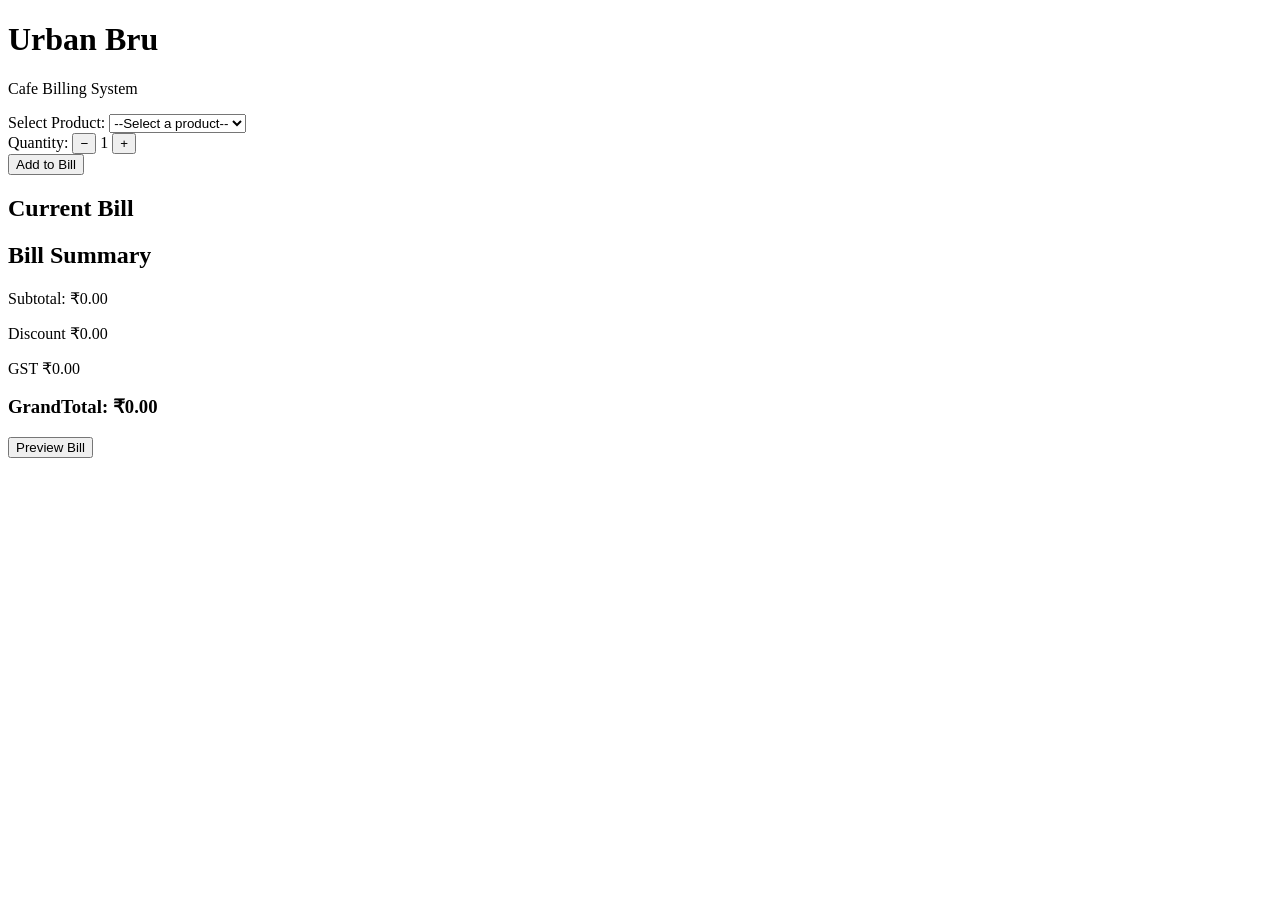
==== UrbanBruBillSystem/index.html @ 2de51a21 "addToBill feature" ====
<!DOCTYPE html>
<html lang="en">
<head>
    <meta charset="UTF-8">
    <meta name="viewport" content="width=device-width, initial-scale=1.0">
    <title>UrbanBru - Billing System</title>
</head>
<body>
<div class="app">
    <header>
        <h1> Urban Bru</h1>
        <p>Cafe Billing System</p>

    </header>
    <main>
        <section class="product-selector">
            <div class="product-selector">
                <label for="productSelect">
                    Select Product:
                </label>
                <select id="productSelect">
                    <option value="">--Select a product--</option>
                </select>
                <!-- Quantity controls -->
<div class="quantity-control">
    <label for="quantity">Quantity:</label>
    <button id="decreaseQty">−</button>
    <span id="quantity">1</span>
    <button id="increaseQty">+</button>
</div>

<!-- Add selected product to bill -->
<button id="addToBill">Add to Bill</button>
            </div>
        </section>
        <section class="bill-selection">
            <h2> Current Bill</h2>
            <div id="billItems">

            </div>
        </section>
        <section class="bill-summary">
            <h2>Bill Summary</h2>
            <p>Subtotal: <span id="subtotal">₹0.00</span></p>
            <p>Discount <span id="discount">₹0.00</span></p>
            <p>GST <span id="gst" >₹0.00</span></p>
            <h3>GrandTotal: <span id="grandTotal">₹0.00</span></h3>
            <button id="previewBill">Preview Bill</button>
            </section>
    </main>
</div>
<script src="script.js"></script>
</body>
</html>
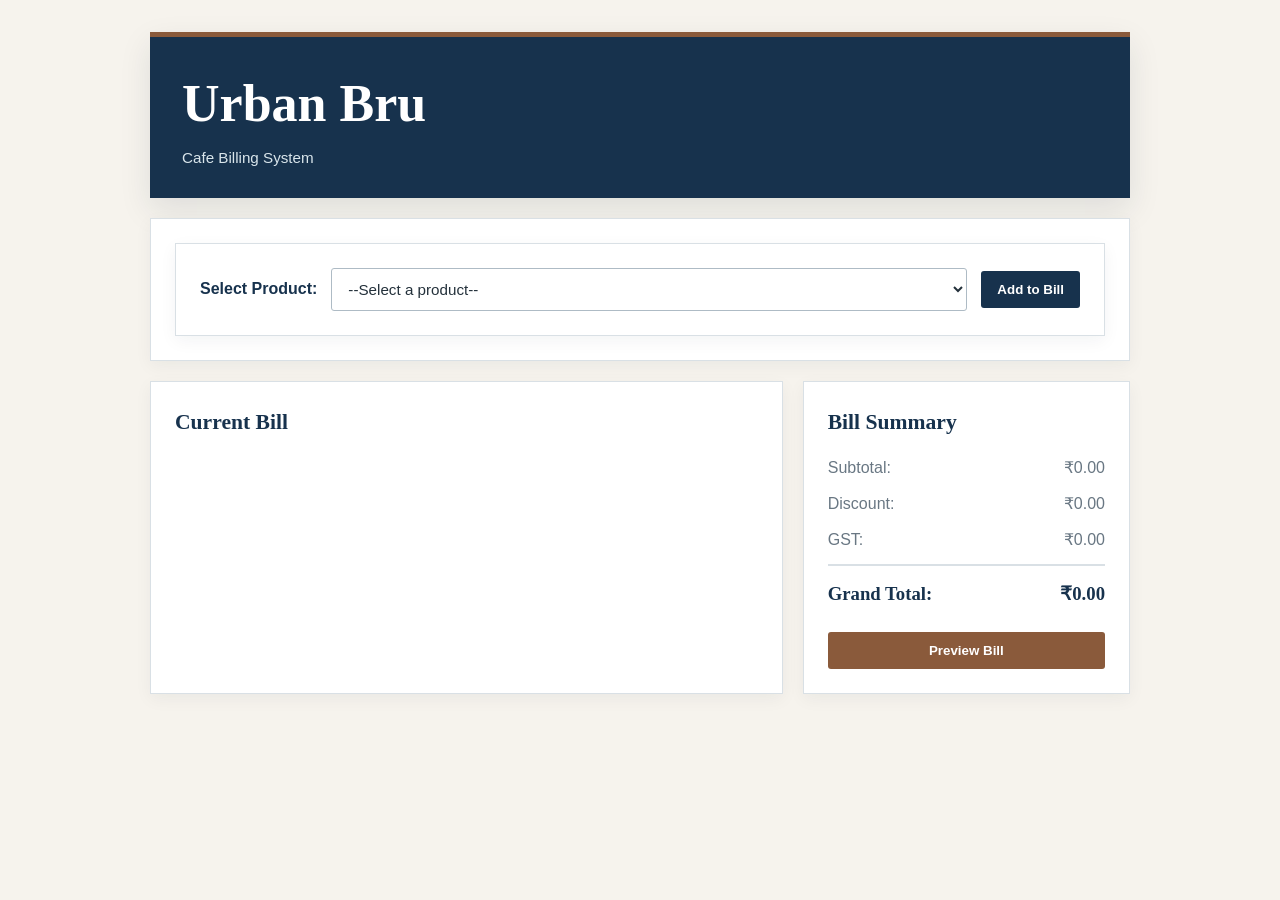
==== commit 08393625: "js done, code refined by ai, css by ai" ====
--- a/UrbanBruBillSystem/index.html
+++ b/UrbanBruBillSystem/index.html
@@ -1,54 +1,146 @@
 <!DOCTYPE html>
 <html lang="en">
+
 <head>
     <meta charset="UTF-8">
     <meta name="viewport" content="width=device-width, initial-scale=1.0">
     <title>UrbanBru - Billing System</title>
+    <link rel="stylesheet" href="style.css">
+
+    <style>
+    @media print {
+        .product-selector,
+        .bill-selection,
+        .bill-summary > h2,
+        .bill-summary > p,
+        .bill-summary > h3,
+        #previewBill,
+        #printBill {
+            display: none !important;
+        }
+
+        #billPreview {
+            display: block !important;
+        }
+    }
+</style>
 </head>
+
 <body>
-<div class="app">
-    <header>
-        <h1> Urban Bru</h1>
-        <p>Cafe Billing System</p>
 
-    </header>
-    <main>
-        <section class="product-selector">
-            <div class="product-selector">
-                <label for="productSelect">
-                    Select Product:
-                </label>
-                <select id="productSelect">
-                    <option value="">--Select a product--</option>
-                </select>
-                <!-- Quantity controls -->
-<div class="quantity-control">
-    <label for="quantity">Quantity:</label>
-    <button id="decreaseQty">−</button>
-    <span id="quantity">1</span>
-    <button id="increaseQty">+</button>
-</div>
+    <div class="app">
 
-<!-- Add selected product to bill -->
-<button id="addToBill">Add to Bill</button>
-            </div>
-        </section>
-        <section class="bill-selection">
-            <h2> Current Bill</h2>
-            <div id="billItems">
+        <header>
+            <h1>Urban Bru</h1>
+            <p>Cafe Billing System</p>
+        </header>
 
-            </div>
-        </section>
-        <section class="bill-summary">
-            <h2>Bill Summary</h2>
-            <p>Subtotal: <span id="subtotal">₹0.00</span></p>
-            <p>Discount <span id="discount">₹0.00</span></p>
-            <p>GST <span id="gst" >₹0.00</span></p>
-            <h3>GrandTotal: <span id="grandTotal">₹0.00</span></h3>
-            <button id="previewBill">Preview Bill</button>
+        <main>
+
+            <!-- Product selection -->
+            <section class="product-selector">
+
+                <div class="product-selector">
+
+                    <label for="productSelect">
+                        Select Product:
+                    </label>
+
+                    <select id="productSelect">
+                        <option value="">--Select a product--</option>
+                    </select>
+
+                    <!-- Add selected product to bill -->
+                    <button id="addToBill">
+                        Add to Bill
+                    </button>
+
+                </div>
+
             </section>
-    </main>
-</div>
-<script src="script.js"></script>
+
+
+            <!-- Current bill -->
+            <section class="bill-selection">
+
+                <h2>Current Bill</h2>
+
+                <div id="billItems"></div>
+
+            </section>
+
+
+            <!-- Bill summary -->
+            <section class="bill-summary">
+
+                <h2>Bill Summary</h2>
+
+                <p>
+                    Subtotal:
+                    <span id="subtotal">₹0.00</span>
+                </p>
+
+                <p>
+                    Discount:
+                    <span id="discount">₹0.00</span>
+                </p>
+
+                <p>
+                    GST:
+                    <span id="gst">₹0.00</span>
+                </p>
+
+                <h3>
+                    Grand Total:
+                    <span id="grandTotal">₹0.00</span>
+                </h3>
+
+                <button id="previewBill">
+                    Preview Bill
+                </button>
+                <!-- Formal bill preview -->
+<section id="billPreview" style="display: none;">
+
+    <h2>Urban Bru</h2>
+
+    <p>Cafe Bill / Invoice</p>
+
+    <div id="previewItems"></div>
+
+    <hr>
+
+    <p>
+        Subtotal:
+        <span id="previewSubtotal">₹0.00</span>
+    </p>
+
+    <p>
+        Discount:
+        <span id="previewDiscount">₹0.00</span>
+    </p>
+
+    <p>
+        GST:
+        <span id="previewGST">₹0.00</span>
+    </p>
+
+    <h3>
+        Grand Total:
+        <span id="previewGrandTotal">₹0.00</span>
+    </h3>
+    <button id="printBill" >Print Bill</button>
+
+
+</section>
+
+            </section>
+
+        </main>
+
+    </div>
+
+    <script src="script.js"></script>
+
 </body>
+
 </html>
--- a/UrbanBruBillSystem/style.css
+++ b/UrbanBruBillSystem/style.css
@@ -0,0 +1,309 @@
+:root {
+    --navy: #17324d;
+    --navy-dark: #102638;
+    --coffee: #8a5a3b;
+    --cream: #f6f3ed;
+    --paper: #ffffff;
+    --line: #d9e0e5;
+    --text: #24313b;
+    --muted: #697783;
+    --success: #2f6b58;
+    --shadow: 0 12px 30px rgba(16, 38, 56, 0.1);
+}
+
+* {
+    box-sizing: border-box;
+}
+
+body {
+    margin: 0;
+    min-width: 320px;
+    color: var(--text);
+    background: var(--cream);
+    font-family: Georgia, "Times New Roman", serif;
+    line-height: 1.5;
+}
+
+.app {
+    width: min(100% - 32px, 980px);
+    margin: 32px auto;
+}
+
+header {
+    padding: 28px 32px;
+    color: var(--paper);
+    background: var(--navy);
+    border-top: 5px solid var(--coffee);
+    box-shadow: var(--shadow);
+}
+
+header h1 {
+    margin: 0;
+    font-size: clamp(2rem, 5vw, 3.25rem);
+    letter-spacing: 0;
+}
+
+header p {
+    margin: 4px 0 0;
+    color: #d9e5eb;
+    font-family: Arial, sans-serif;
+    font-size: 0.95rem;
+    letter-spacing: 0;
+}
+
+main {
+    display: grid;
+    grid-template-columns: minmax(0, 1.45fr) minmax(260px, 0.75fr);
+    gap: 20px;
+    margin-top: 20px;
+}
+
+.product-selector,
+.bill-selection,
+.bill-summary {
+    padding: 24px;
+    background: var(--paper);
+    border: 1px solid var(--line);
+    box-shadow: 0 5px 16px rgba(16, 38, 56, 0.05);
+}
+
+.product-selector {
+    grid-column: 1 / -1;
+}
+
+.product-selector > div {
+    display: flex;
+    align-items: center;
+    gap: 14px;
+}
+
+label,
+select,
+button {
+    font-family: Arial, sans-serif;
+}
+
+label {
+    color: var(--navy);
+    font-weight: 700;
+}
+
+select {
+    flex: 1;
+    min-width: 0;
+    padding: 11px 12px;
+    color: var(--text);
+    background: var(--paper);
+    border: 1px solid #aebbc5;
+    border-radius: 3px;
+    font-size: 0.95rem;
+}
+
+button {
+    padding: 11px 16px;
+    color: var(--paper);
+    background: var(--navy);
+    border: 0;
+    border-radius: 3px;
+    cursor: pointer;
+    font-weight: 700;
+}
+
+button:hover {
+    background: var(--coffee);
+}
+
+button:focus-visible,
+select:focus-visible {
+    outline: 3px solid rgba(138, 90, 59, 0.35);
+    outline-offset: 2px;
+}
+
+h2 {
+    margin: 0 0 18px;
+    color: var(--navy);
+    font-size: 1.35rem;
+}
+
+h3 {
+    color: var(--navy);
+}
+
+#billItems {
+    display: grid;
+    gap: 14px;
+}
+
+#billItems > div {
+    display: grid;
+    grid-template-columns: minmax(0, 1fr) auto;
+    gap: 8px 14px;
+    padding: 16px;
+    background: #fbfcfc;
+    border-left: 4px solid var(--coffee);
+    border-bottom: 1px solid var(--line);
+}
+
+#billItems strong {
+    grid-column: 1 / -1;
+    display: block;
+    margin-bottom: 8px;
+    color: var(--navy);
+    font-size: 1.1rem;
+}
+
+#billItems > div > div {
+    display: flex;
+    align-items: center;
+    gap: 3px;
+}
+
+#billItems > div > button {
+    align-self: center;
+    margin: 0;
+    white-space: nowrap;
+}
+
+#billItems p {
+    grid-column: 1 / -1;
+    margin: 3px 0;
+    color: var(--muted);
+    font-family: Arial, sans-serif;
+    font-size: 0.88rem;
+}
+
+#billItems button {
+    padding: 5px 10px;
+    margin-right: 5px;
+    font-size: 0.82rem;
+}
+
+#billItems span {
+    display: inline-block;
+    min-width: 24px;
+    text-align: center;
+    font-family: Arial, sans-serif;
+}
+
+.bill-summary p,
+.bill-summary h3 {
+    display: flex;
+    justify-content: space-between;
+    gap: 16px;
+    margin: 12px 0;
+}
+
+.bill-summary p {
+    font-family: Arial, sans-serif;
+    color: var(--muted);
+}
+
+.bill-summary h3 {
+    padding-top: 14px;
+    border-top: 2px solid var(--line);
+}
+
+#previewBill {
+    width: 100%;
+    margin-top: 12px;
+    background: var(--coffee);
+}
+
+#billPreview {
+    grid-column: 1 / -1;
+    padding: 30px;
+    background: var(--paper);
+    border: 1px solid var(--line);
+    box-shadow: var(--shadow);
+}
+
+#billPreview > p:first-of-type {
+    margin-top: -12px;
+    color: var(--muted);
+    font-family: Arial, sans-serif;
+}
+
+#previewItems {
+    margin: 24px 0;
+    padding: 14px 0;
+    border-top: 1px solid var(--line);
+    border-bottom: 1px solid var(--line);
+}
+
+#previewItems p {
+    margin: 8px 0;
+    font-family: Arial, sans-serif;
+}
+
+#billPreview hr {
+    display: none;
+}
+
+#billPreview > p,
+#billPreview > h3 {
+    max-width: 520px;
+    margin-left: auto;
+}
+
+#billPreview > p {
+    display: flex;
+    justify-content: space-between;
+    font-family: Arial, sans-serif;
+}
+
+#billPreview > h3 {
+    display: flex;
+    justify-content: space-between;
+    padding-top: 14px;
+    border-top: 2px solid var(--navy);
+}
+
+#printBill {
+    margin-top: 12px;
+    background: var(--success);
+}
+
+@media (max-width: 700px) {
+    .app {
+        width: min(100% - 20px, 980px);
+        margin: 10px auto;
+    }
+
+    main {
+        grid-template-columns: 1fr;
+    }
+
+    .product-selector > div {
+        align-items: stretch;
+        flex-direction: column;
+    }
+
+    select,
+    .product-selector button {
+        width: 100%;
+    }
+
+    header,
+    .product-selector,
+    .bill-selection,
+    .bill-summary,
+    #billPreview {
+        padding: 20px;
+    }
+}
+
+@media print {
+    body {
+        background: var(--paper);
+    }
+
+    .app {
+        width: 100%;
+        margin: 0;
+    }
+
+    #billPreview {
+        border: 0;
+        box-shadow: none;
+    }
+}
